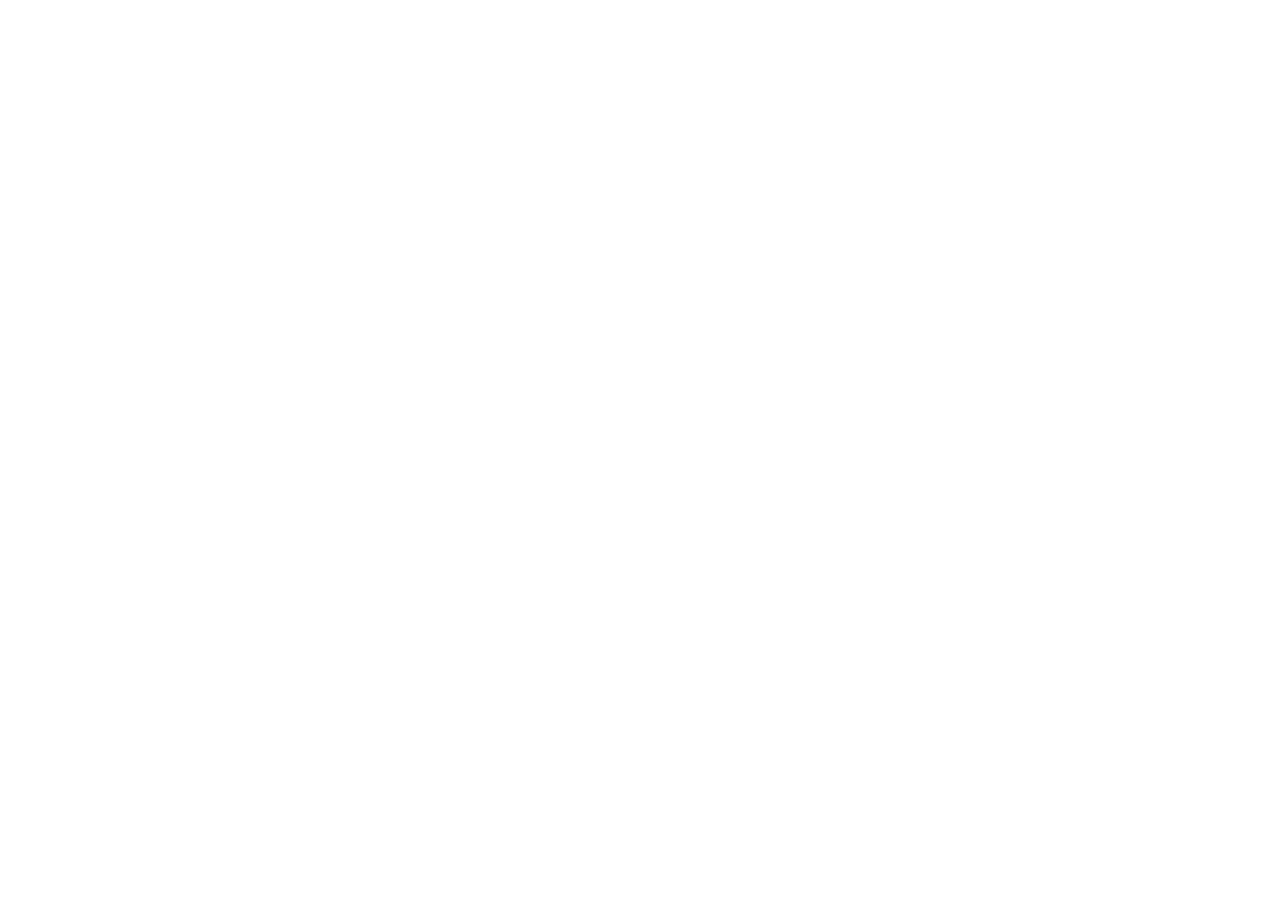
==== index.html @ 52ac7cdf "my first commit" ====
<!DOCTYPE html>
<html lang="en">
<head>
    <meta charset="UTF-8">
    <meta name="viewport" content="width=device-width, initial-scale=1.0">
    <title>My First Ever Github repo</title>
</head>
<body>
    
</body>
</html>
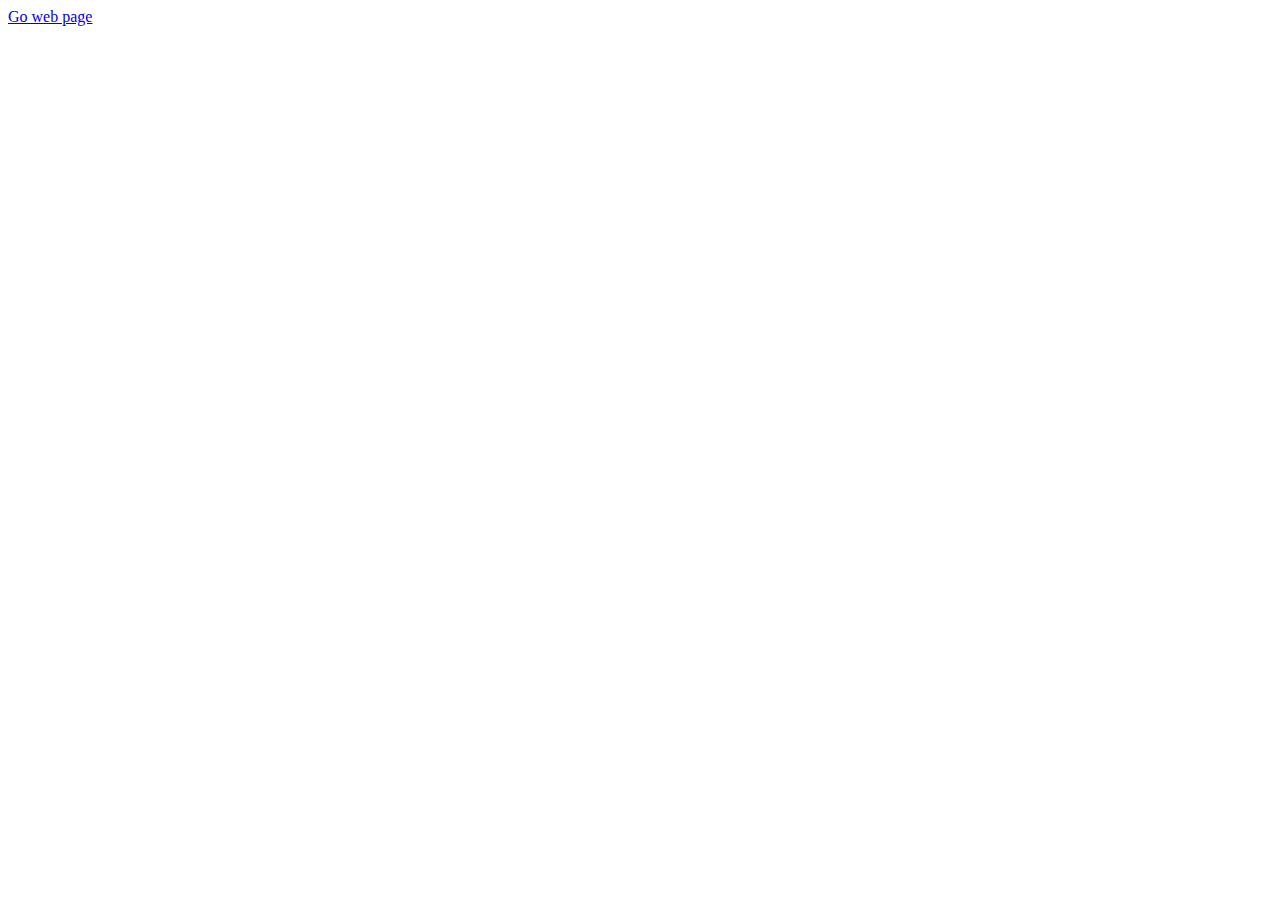
==== commit c8053b6c: "upload page" ====
--- a/index.html
+++ b/index.html
@@ -4,8 +4,9 @@
     <meta charset="UTF-8">
     <meta name="viewport" content="width=device-width, initial-scale=1.0">
     <title>My First Ever Github repo</title>
+    <!-- <link rel="stylesheet" href="css_task.html"> -->
 </head>
 <body>
-    
+    <a href="css_task.html">Go web page</a>
 </body>
 </html>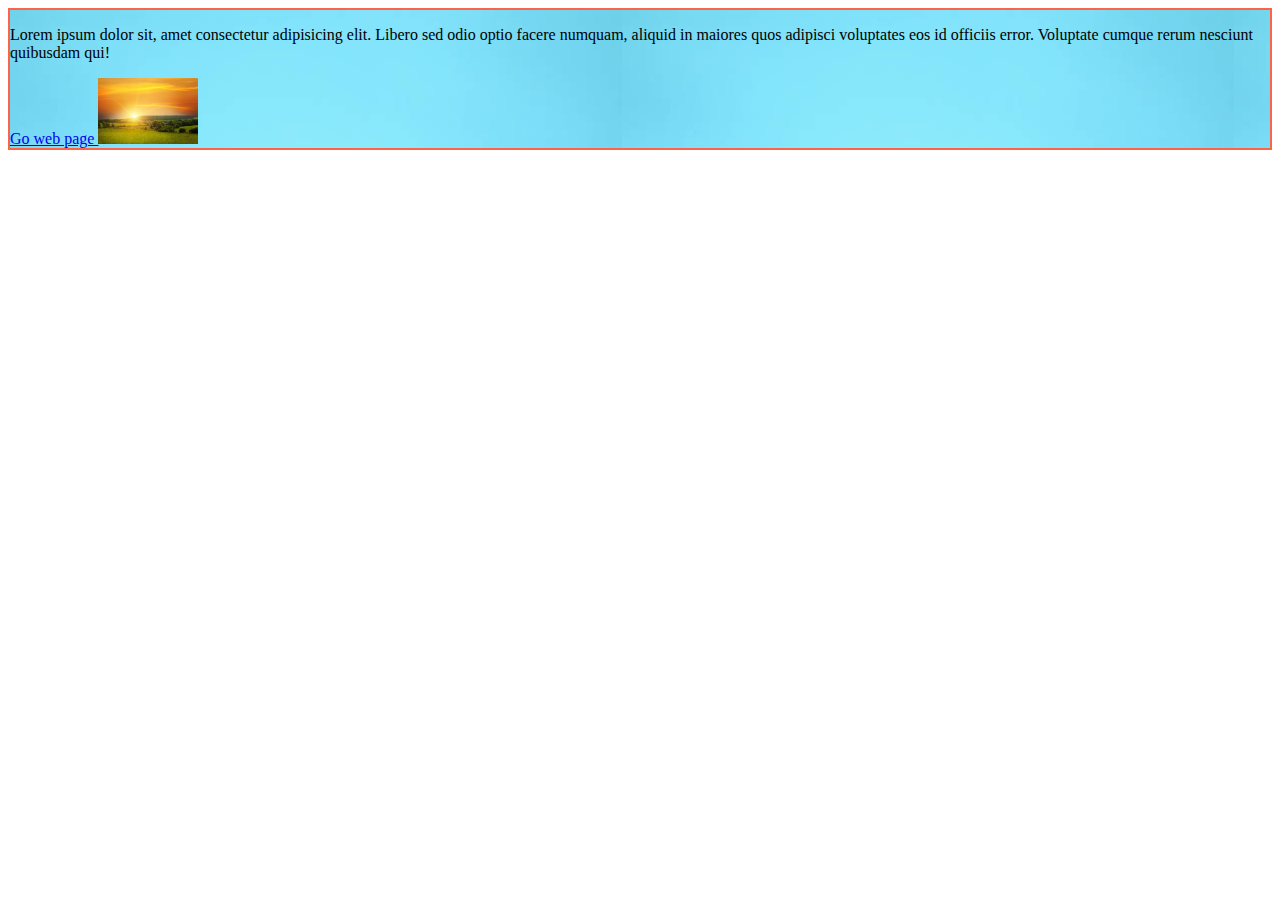
==== commit ee959c78: "edit" ====
--- a/index.html
+++ b/index.html
@@ -4,9 +4,20 @@
     <meta charset="UTF-8">
     <meta name="viewport" content="width=device-width, initial-scale=1.0">
     <title>My First Ever Github repo</title>
+    <link rel="stylesheet" href="task.css">
     <!-- <link rel="stylesheet" href="css_task.html"> -->
 </head>
 <body>
-    <a href="css_task.html">Go web page</a>
+    <div id="ima">
+    
+    <p>Lorem ipsum dolor sit, amet consectetur adipisicing elit. Libero sed odio optio facere numquam, aliquid in maiores quos adipisci voluptates eos id officiis error. Voluptate cumque rerum nesciunt quibusdam qui!</p>  
+    <a href="css_task.html">Go web page
+    <img width="100px" src="/image/cover photo.jpg" alt="" >
+    </a>
+    <!-- <img src="/image/beautiful.jpg" alt=""> -->
+    
+    <!-- background-image: url(/image/beautiful.jpg) -->
+</div>
+
 </body>
 </html>--- a/task.css
+++ b/task.css
@@ -0,0 +1,41 @@
+header{
+    height: 150px;
+    border: 2px solid greenyellow;
+    background-image: url(/image/beautiful.jpg), url(/image/nature.jpg);
+    background-repeat: no-repeat, no-repeat;
+    background-position: left, right;
+    text-align: center;
+    font-size: 50px;
+    
+}
+#dolor{
+    border: 2px dotted green;
+    display: block;
+    height:30px
+    
+}
+#dolor{
+    color: aqua;
+    text-align: center;
+    /* display: none ; */
+    /* visibility: hidden; */
+}
+#read{
+    width: 100px;
+    margin: 5px 10% 5px 10%;
+    /* display: block; */
+    color:brown ;
+    background-color: blueviolet;
+    border: 3px solid seagreen;
+    box-shadow: 10px 10px 10px;
+    border-radius: 10px;
+    /* display:inline; */
+    
+}
+#ima{
+    border: 2px solid tomato;
+    padding: auto;
+    background-image: url(image/solid.jpg);
+    background-repeat: repeat;
+    
+}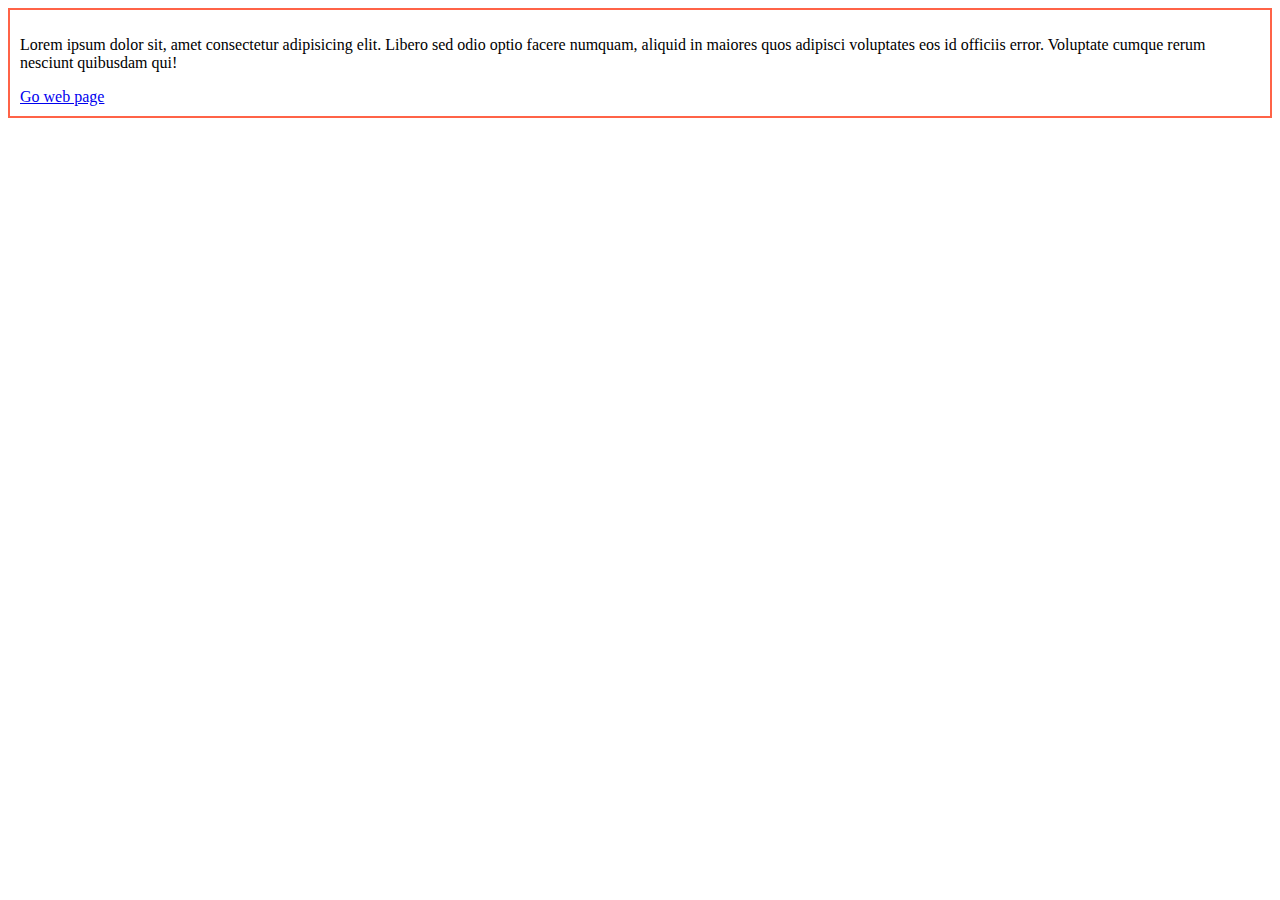
==== commit 6dddb2b9: "Without photo" ====
--- a/index.html
+++ b/index.html
@@ -12,7 +12,7 @@
     
     <p>Lorem ipsum dolor sit, amet consectetur adipisicing elit. Libero sed odio optio facere numquam, aliquid in maiores quos adipisci voluptates eos id officiis error. Voluptate cumque rerum nesciunt quibusdam qui!</p>  
     <a href="css_task.html">Go web page
-    <img width="100px" src="/image/cover photo.jpg" alt="" >
+    <!-- <img width="100px" src="/image/cover photo.jpg" alt="" > -->
     </a>
     <!-- <img src="/image/beautiful.jpg" alt=""> -->
     
--- a/task.css
+++ b/task.css
@@ -34,8 +34,8 @@
 }
 #ima{
     border: 2px solid tomato;
-    padding: auto;
-    background-image: url(image/solid.jpg);
-    background-repeat: repeat;
+    padding: 10px;
+    /* background-image: url(image/solid.jpg); */
+    /* background-repeat: repeat; */
     
 }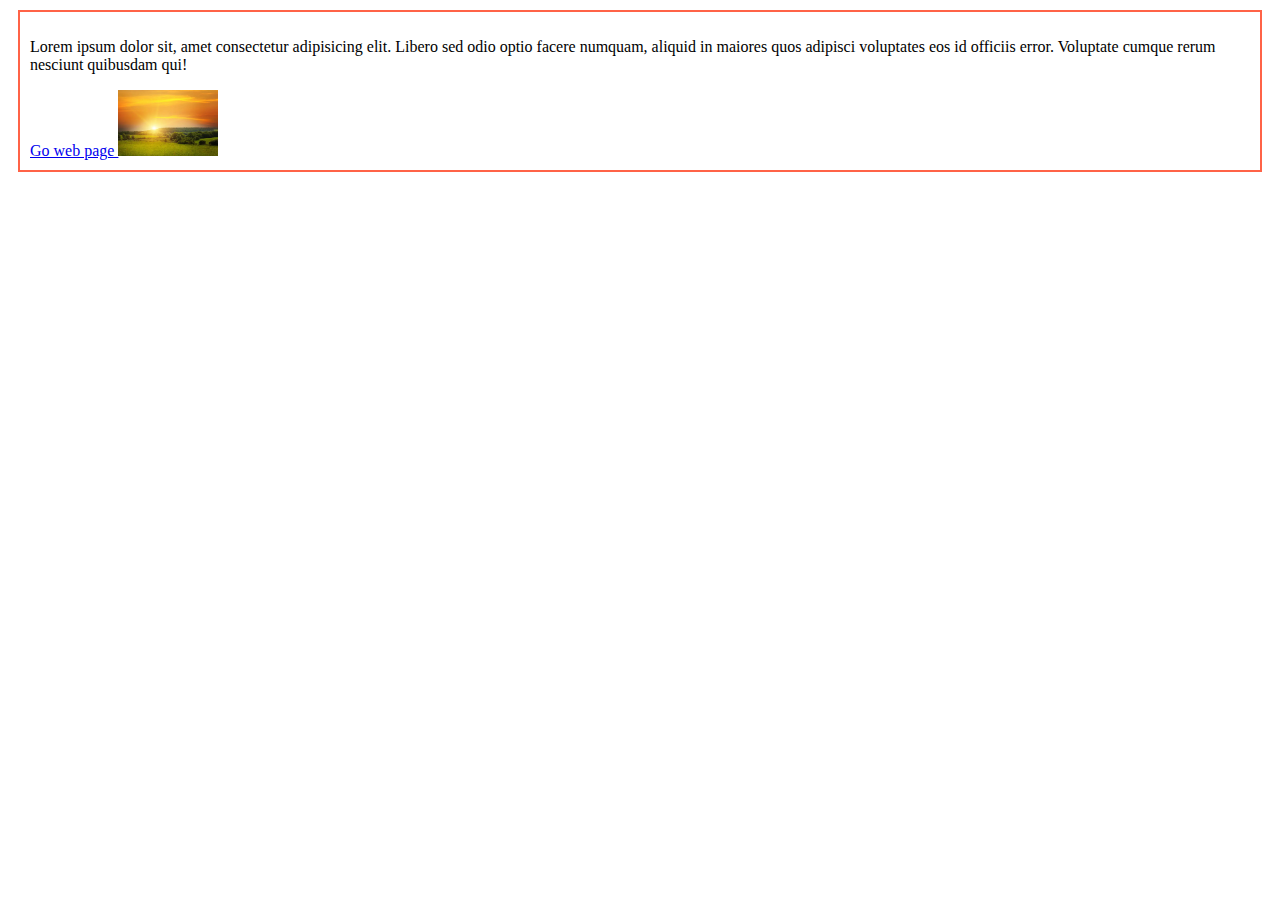
==== commit 6252e177: "edit" ====
--- a/index.html
+++ b/index.html
@@ -12,7 +12,7 @@
     
     <p>Lorem ipsum dolor sit, amet consectetur adipisicing elit. Libero sed odio optio facere numquam, aliquid in maiores quos adipisci voluptates eos id officiis error. Voluptate cumque rerum nesciunt quibusdam qui!</p>  
     <a href="css_task.html">Go web page
-    <!-- <img width="100px" src="/image/cover photo.jpg" alt="" > -->
+    <img width="100px" src="/image/cover photo.jpg" alt="" >
     </a>
     <!-- <img src="/image/beautiful.jpg" alt=""> -->
     
--- a/task.css
+++ b/task.css
@@ -37,5 +37,7 @@
     padding: 10px;
     /* background-image: url(image/solid.jpg); */
     /* background-repeat: repeat; */
+    margin: 10px;
+    padding: 10px;
     
 }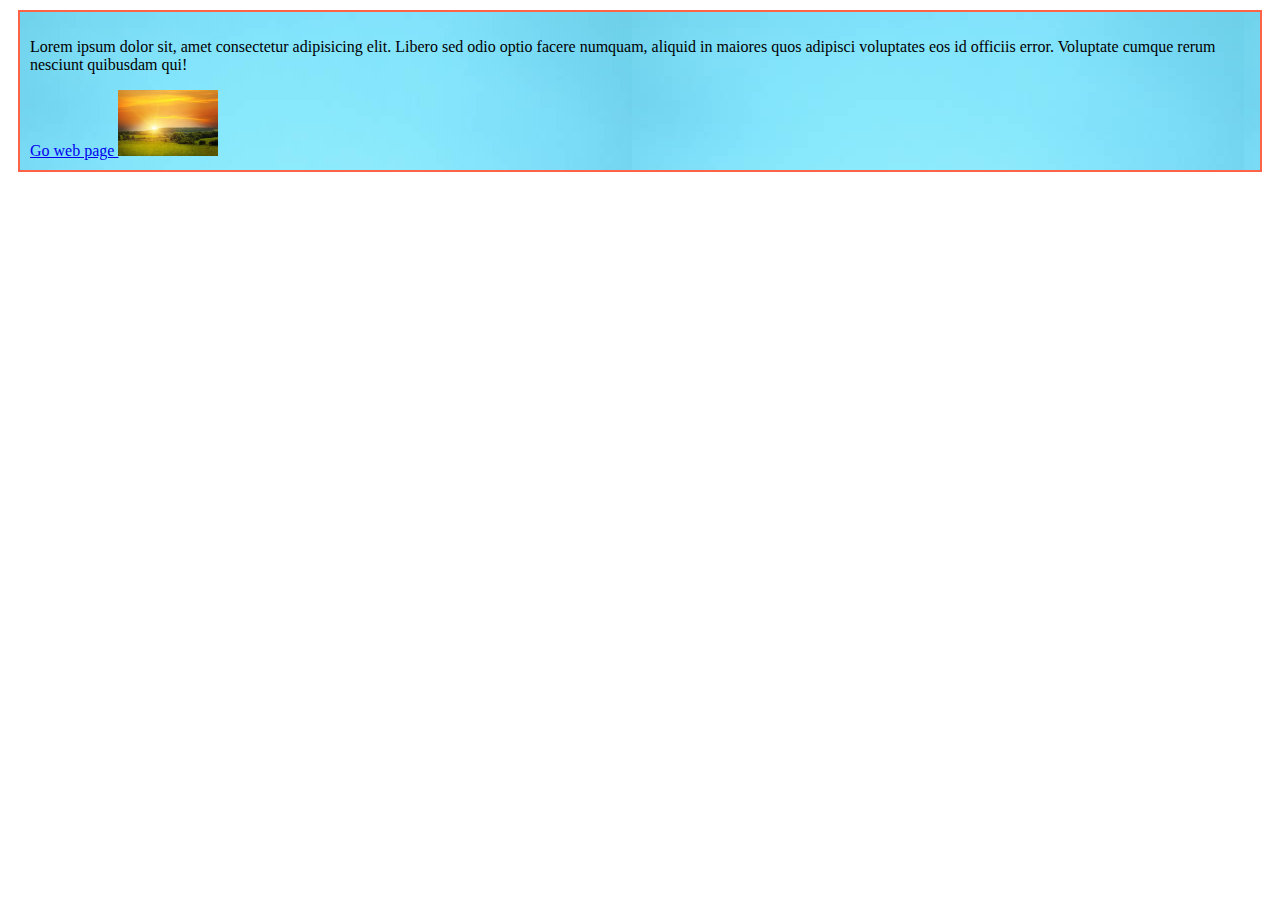
==== commit cba22524: "photo add without /" ====
--- a/index.html
+++ b/index.html
@@ -12,7 +12,7 @@
     
     <p>Lorem ipsum dolor sit, amet consectetur adipisicing elit. Libero sed odio optio facere numquam, aliquid in maiores quos adipisci voluptates eos id officiis error. Voluptate cumque rerum nesciunt quibusdam qui!</p>  
     <a href="css_task.html">Go web page
-    <img width="100px" src="/image/cover photo.jpg" alt="" >
+    <img width="100px" src="image/cover photo.jpg" alt="" >
     </a>
     <!-- <img src="/image/beautiful.jpg" alt=""> -->
     
--- a/task.css
+++ b/task.css
@@ -1,7 +1,7 @@
 header{
     height: 150px;
     border: 2px solid greenyellow;
-    background-image: url(/image/beautiful.jpg), url(/image/nature.jpg);
+    background-image: url(image/beautiful.jpg), url(image/nature.jpg);
     background-repeat: no-repeat, no-repeat;
     background-position: left, right;
     text-align: center;
@@ -35,8 +35,8 @@
 #ima{
     border: 2px solid tomato;
     padding: 10px;
-    /* background-image: url(image/solid.jpg); */
-    /* background-repeat: repeat; */
+    background-image: url(image/solid.jpg);
+    background-repeat: repeat;
     margin: 10px;
     padding: 10px;
     
